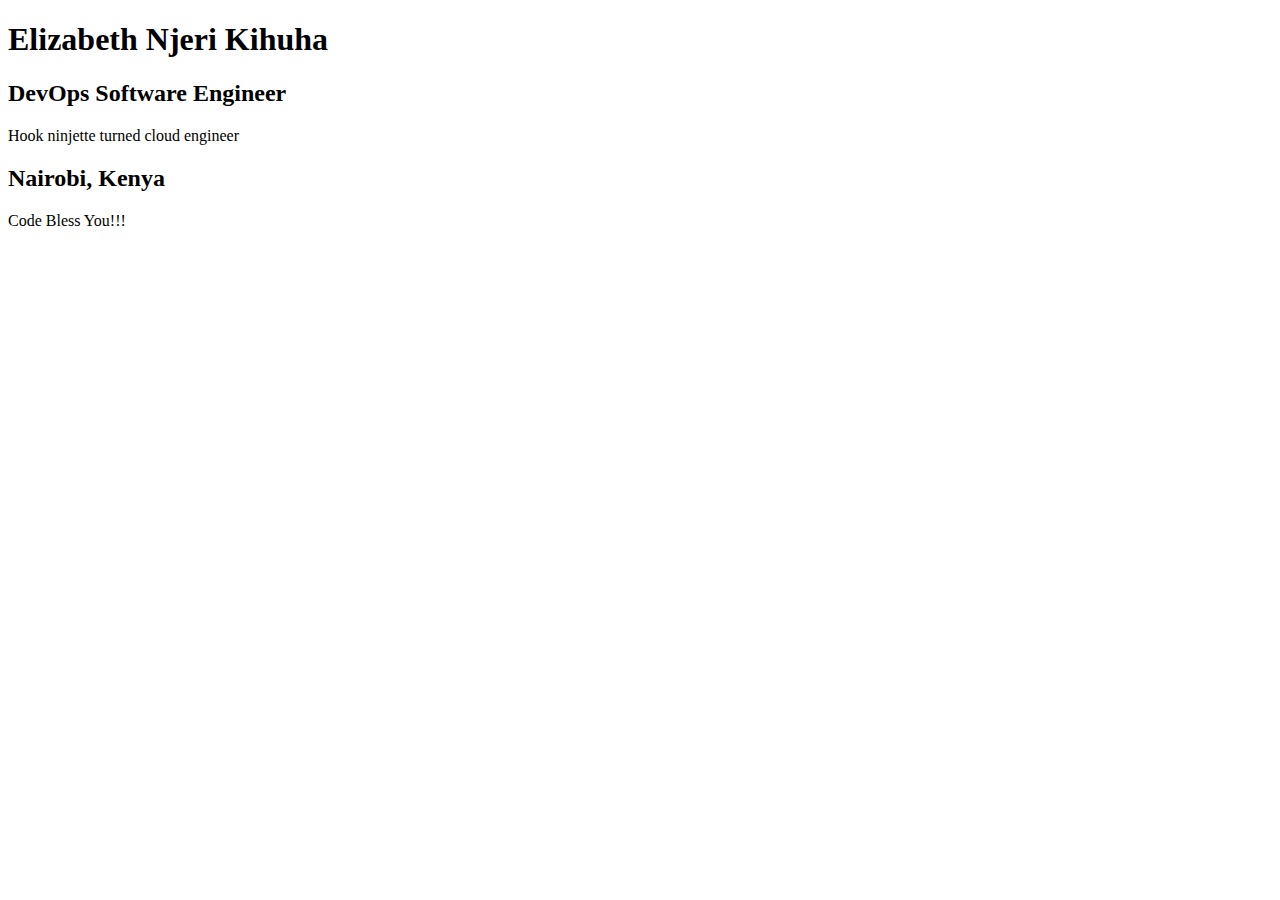
==== index.html @ 44866ca5 "first commit" ====
<!DOCTYPE html>
<html>
<head>
    <title>Code in Motion</title>

</head>

<body>
    <h1>Elizabeth Njeri Kihuha</h1>
    <h2>DevOps Software Engineer</h2>
    <p>Hook ninjette turned cloud engineer</p>
    <h2>Nairobi, Kenya</h2>
    <p>Code Bless You!!!</p>

</body>
</html>
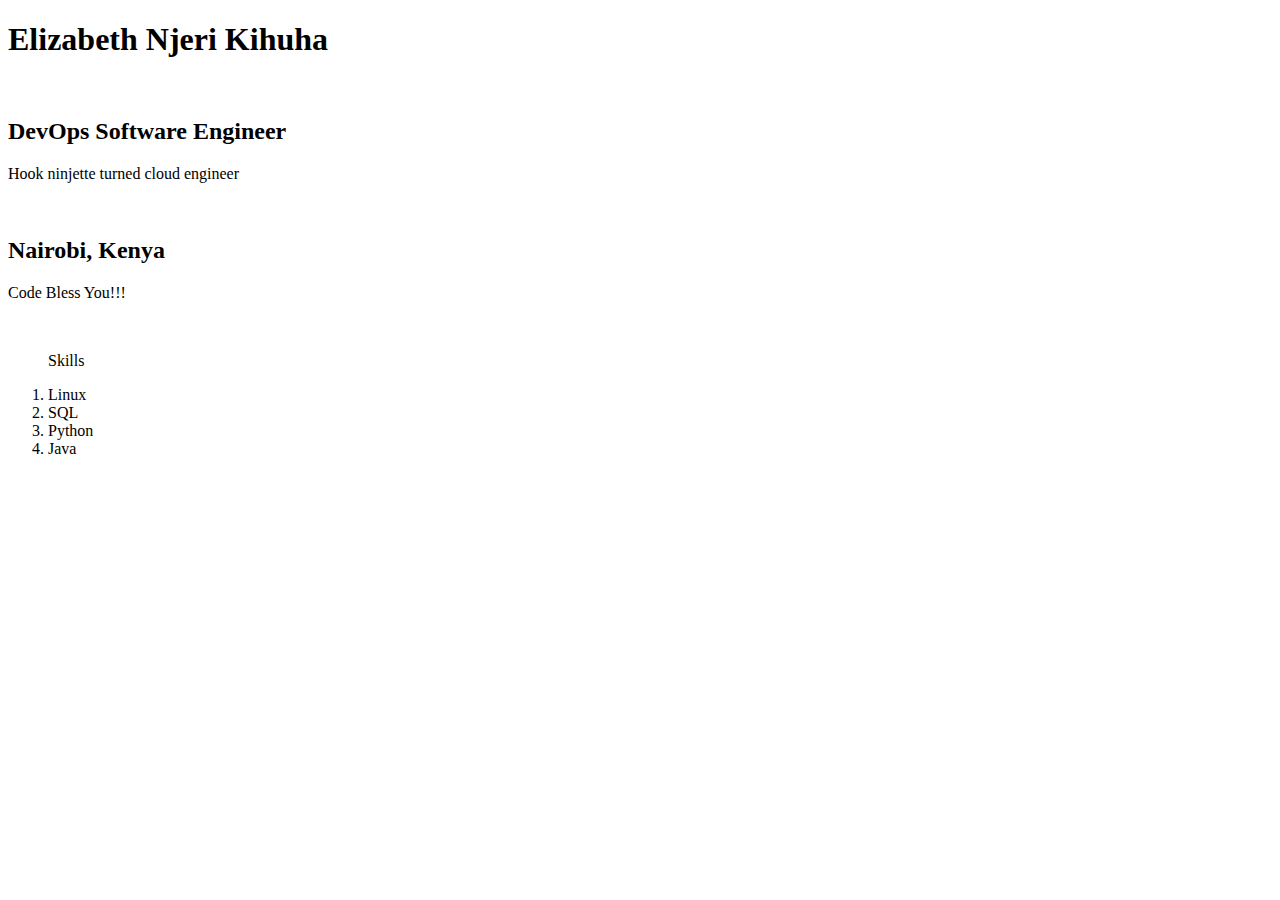
==== commit 0d3efd55: "adding line break and lists" ====
--- a/index.html
+++ b/index.html
@@ -7,10 +7,23 @@
 
 <body>
     <h1>Elizabeth Njeri Kihuha</h1>
+    <br/>
     <h2>DevOps Software Engineer</h2>
     <p>Hook ninjette turned cloud engineer</p>
+    <br/>
     <h2>Nairobi, Kenya</h2>
     <p>Code Bless You!!!</p>
+    <br/>
+    <p>
+        <ul>Skills</ul>
+            <ol>
+                <li>Linux</li>
+                <li>SQL</li>
+                <li>Python</li>
+                <li>Java</li>
+
+            </ol>
+    </p>
 
 </body>
 </html>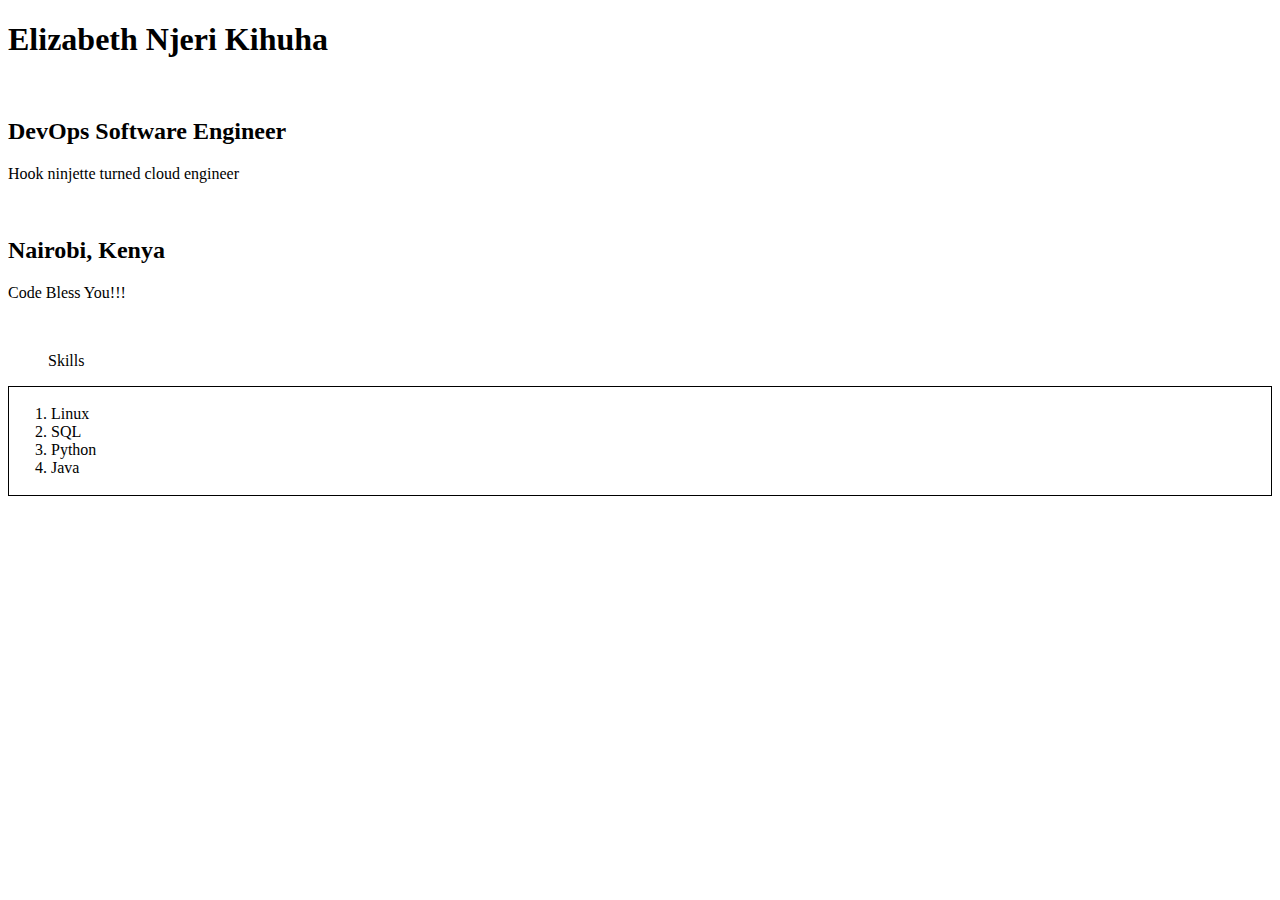
==== commit 1ab95c42: "testing out css styling" ====
--- a/index.html
+++ b/index.html
@@ -2,6 +2,14 @@
 <html>
 <head>
     <title>Code in Motion</title>
+
+<!-- The div tag is to test out some css styling -->
+    <style>
+        div {
+            border: 1px solid black;
+            padding: 2px;
+        }
+    </style>
 
 </head>
 
@@ -16,6 +24,7 @@
     <br/>
     <p>
         <ul>Skills</ul>
+        <div>
             <ol>
                 <li>Linux</li>
                 <li>SQL</li>
@@ -23,6 +32,7 @@
                 <li>Java</li>
 
             </ol>
+        </div>
     </p>
 
 </body>
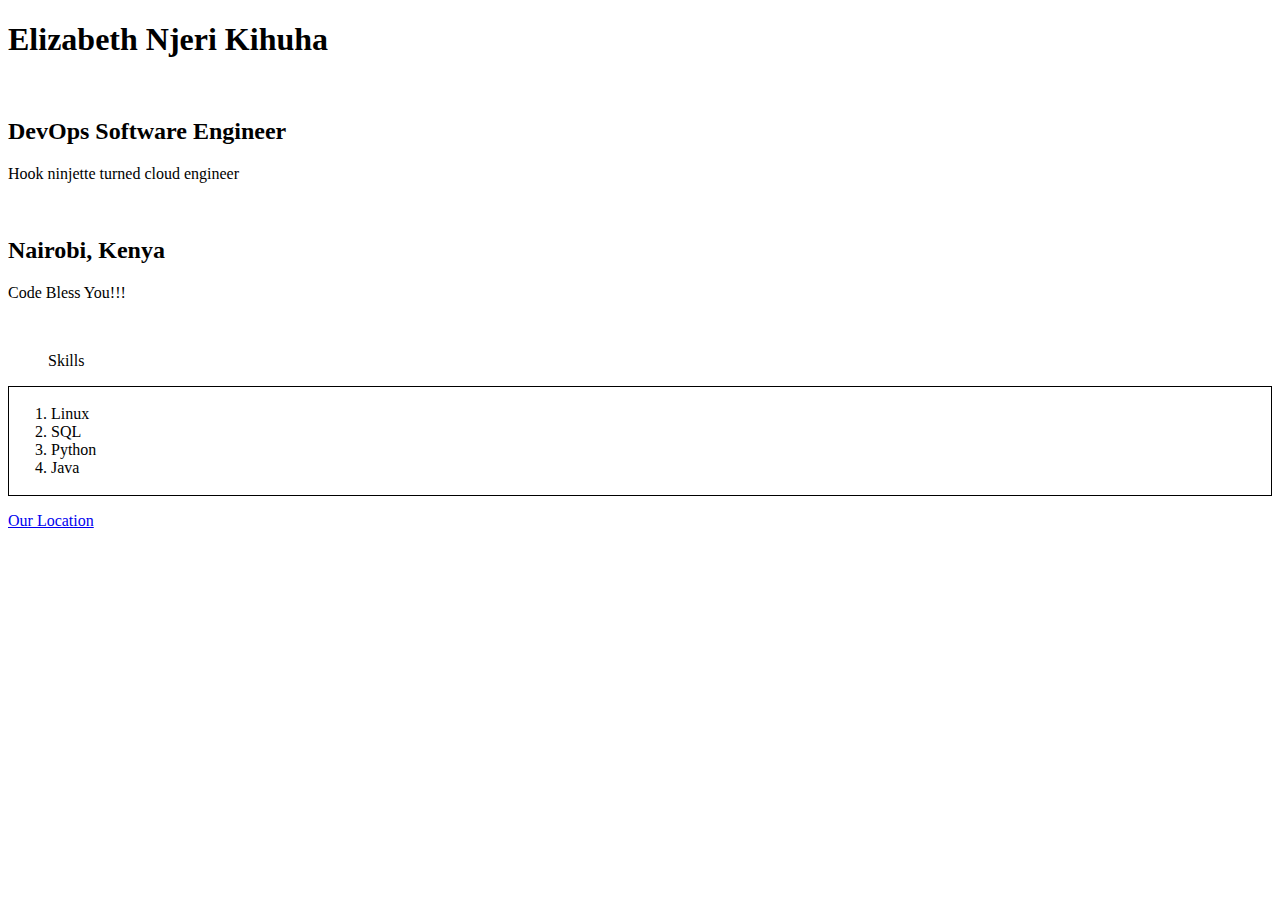
==== commit 13b18576: "linking other pages with an a tag" ====
--- a/index.html
+++ b/index.html
@@ -34,6 +34,7 @@
             </ol>
         </div>
     </p>
+    <a href="location.html">Our Location</a>
 
 </body>
 </html>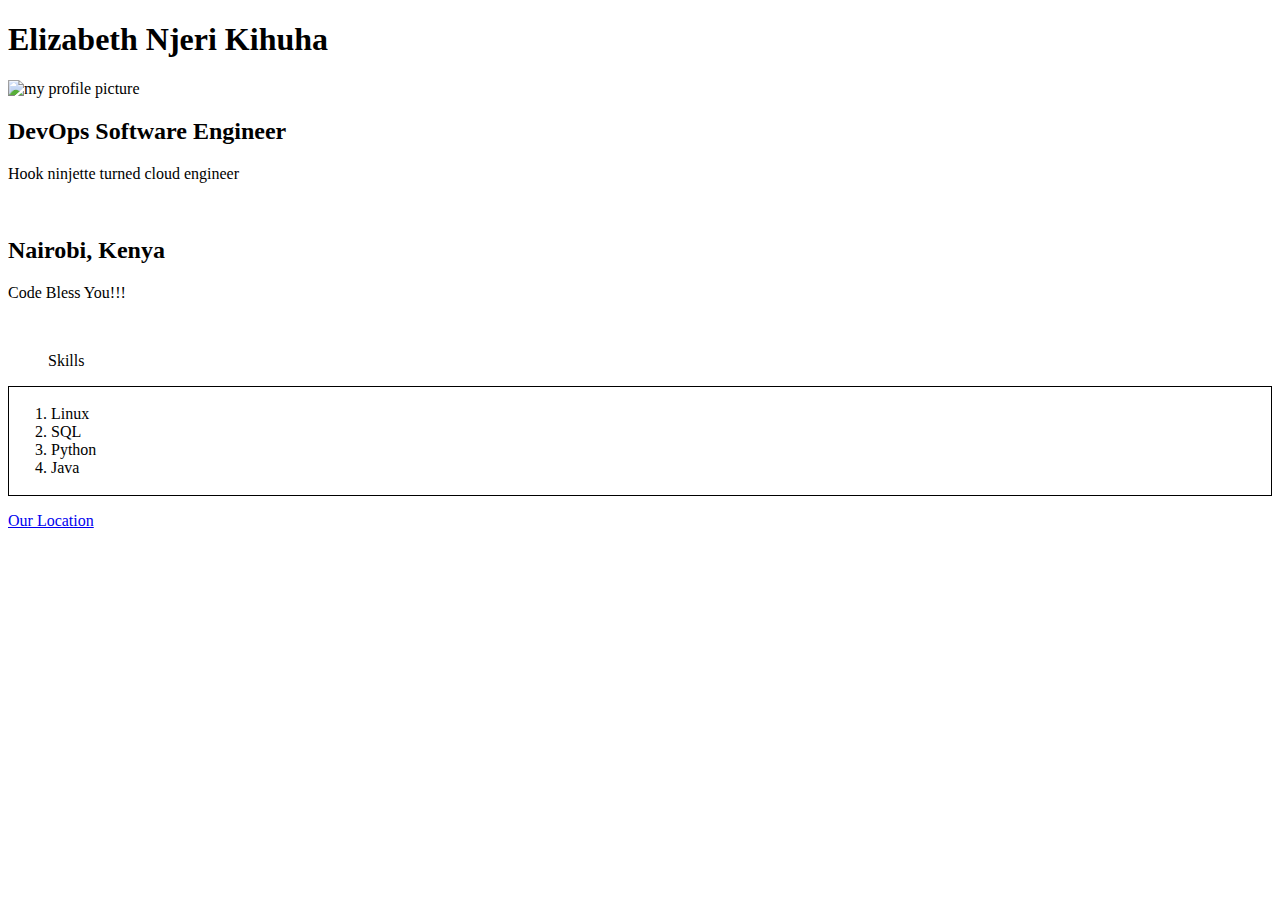
==== commit cdfe6680: "adding an image" ====
--- a/index.html
+++ b/index.html
@@ -15,6 +15,7 @@
 
 <body>
     <h1>Elizabeth Njeri Kihuha</h1>
+    <img src="Elizabeth.jpg" width="300" height="300" alt="my profile picture">
     <br/>
     <h2>DevOps Software Engineer</h2>
     <p>Hook ninjette turned cloud engineer</p>
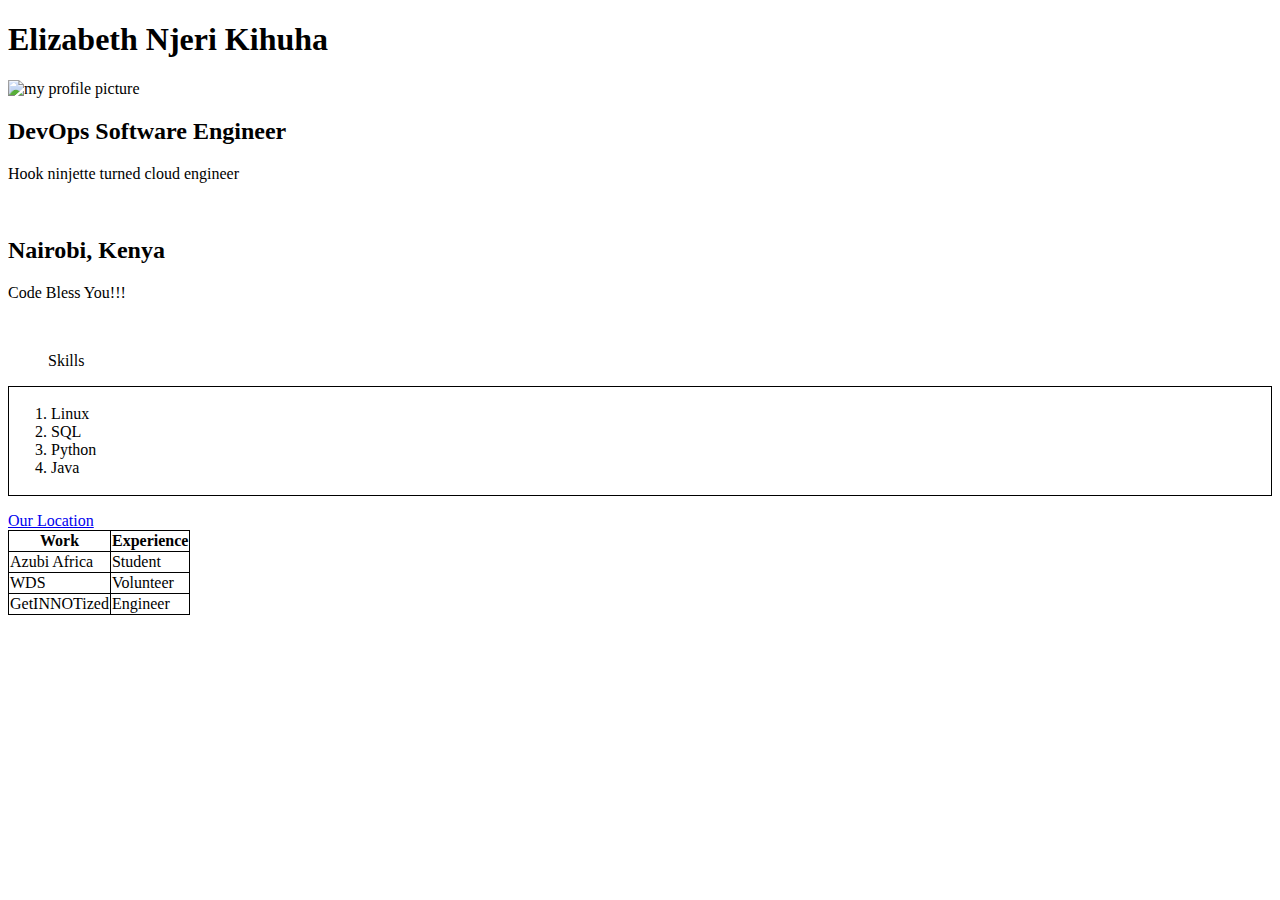
==== commit cb693160: "adding a table" ====
--- a/index.html
+++ b/index.html
@@ -36,6 +36,30 @@
         </div>
     </p>
     <a href="location.html">Our Location</a>
+    <style>
+        table, th, td {
+            border: 1px solid black;
+            border-collapse: collapse;
+        }
+    </style>
+    <table>
+        <tr>
+            <th>Work</th>
+            <th>Experience</th>
+        </tr>
+        <tr>
+            <td>Azubi Africa</td>
+            <td>Student</td>
+        </tr>
+        <tr>
+            <td>WDS</td>
+            <td>Volunteer</td>
+        </tr>
+        <tr>
+            <td>GetINNOTized</td>
+            <td>Engineer</td>
+        </tr>
+    </table>
 
 </body>
 </html>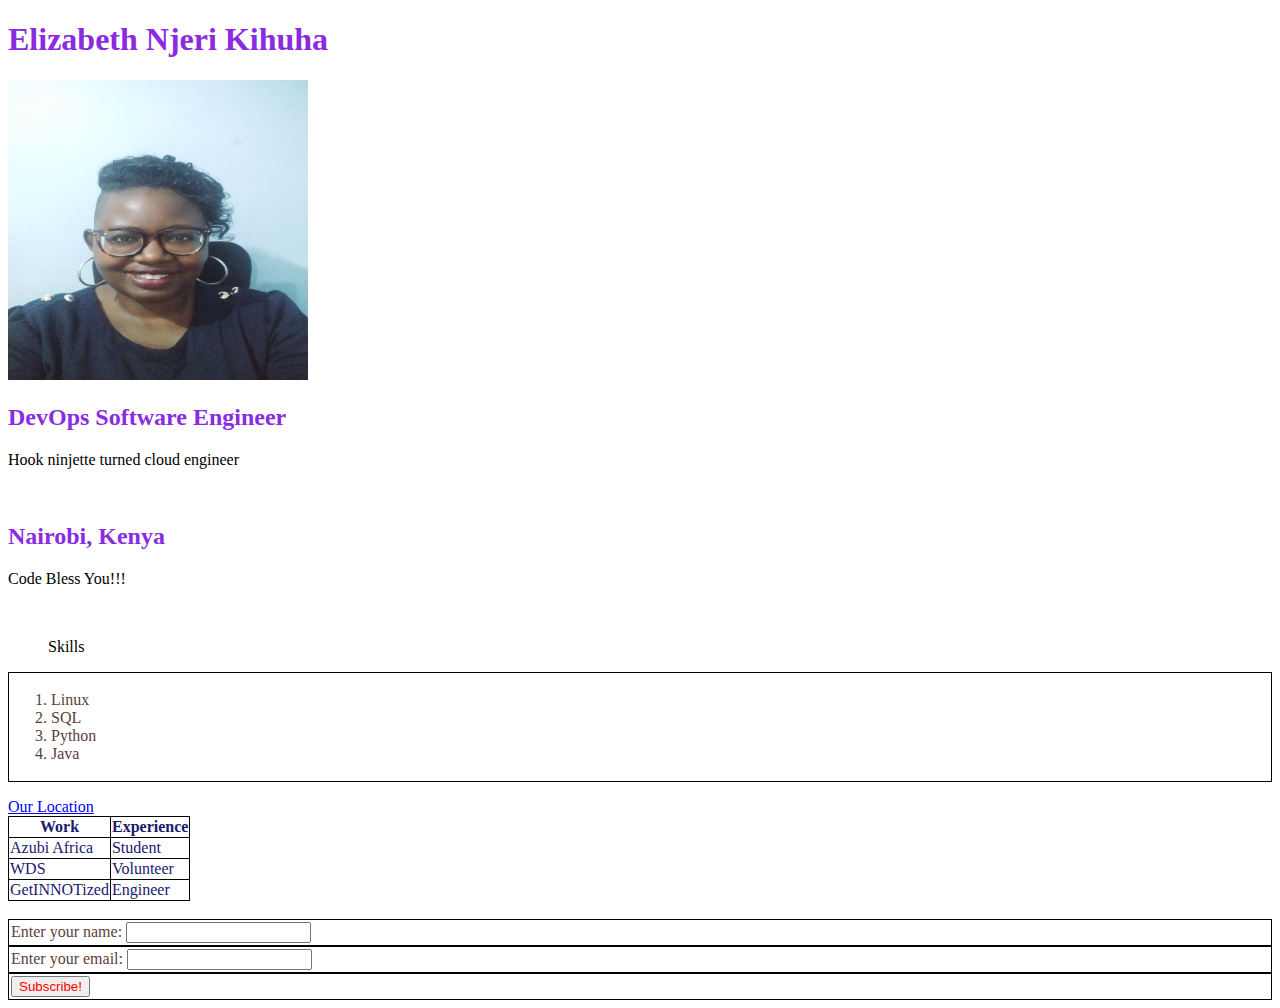
==== commit 3ed99a4f: "adding an image and css file" ====
--- a/index.html
+++ b/index.html
@@ -2,6 +2,7 @@
 <html>
 <head>
     <title>Code in Motion</title>
+    <link rel="stylesheet" href="style.css" />
 
 <!-- The div tag is to test out some css styling -->
     <style>
@@ -60,6 +61,20 @@
             <td>Engineer</td>
         </tr>
     </table>
+    <br/>
+    <form action="" method="get" class="form-example">
+        <div class="form-example">
+          <label for="name">Enter your name: </label>
+          <input type="text" name="name" id="name" required>
+        </div>
+        <div class="form-example">
+          <label for="email">Enter your email: </label>
+          <input type="email" name="email" id="email" required>
+        </div>
+        <div class="form-example">
+          <input id= "submit" type="submit" value="Subscribe!">
+        </div>
+    </form>
 
 </body>
 </html>--- a/style.css
+++ b/style.css
@@ -0,0 +1,15 @@
+h1, h2 {
+    color: blueviolet;
+}
+tr, td {
+    color: midnightblue;
+}
+a {
+    color: blue;
+}
+div {
+    color: rgb(92, 64, 64);
+}
+#submit {
+    color: red;
+}